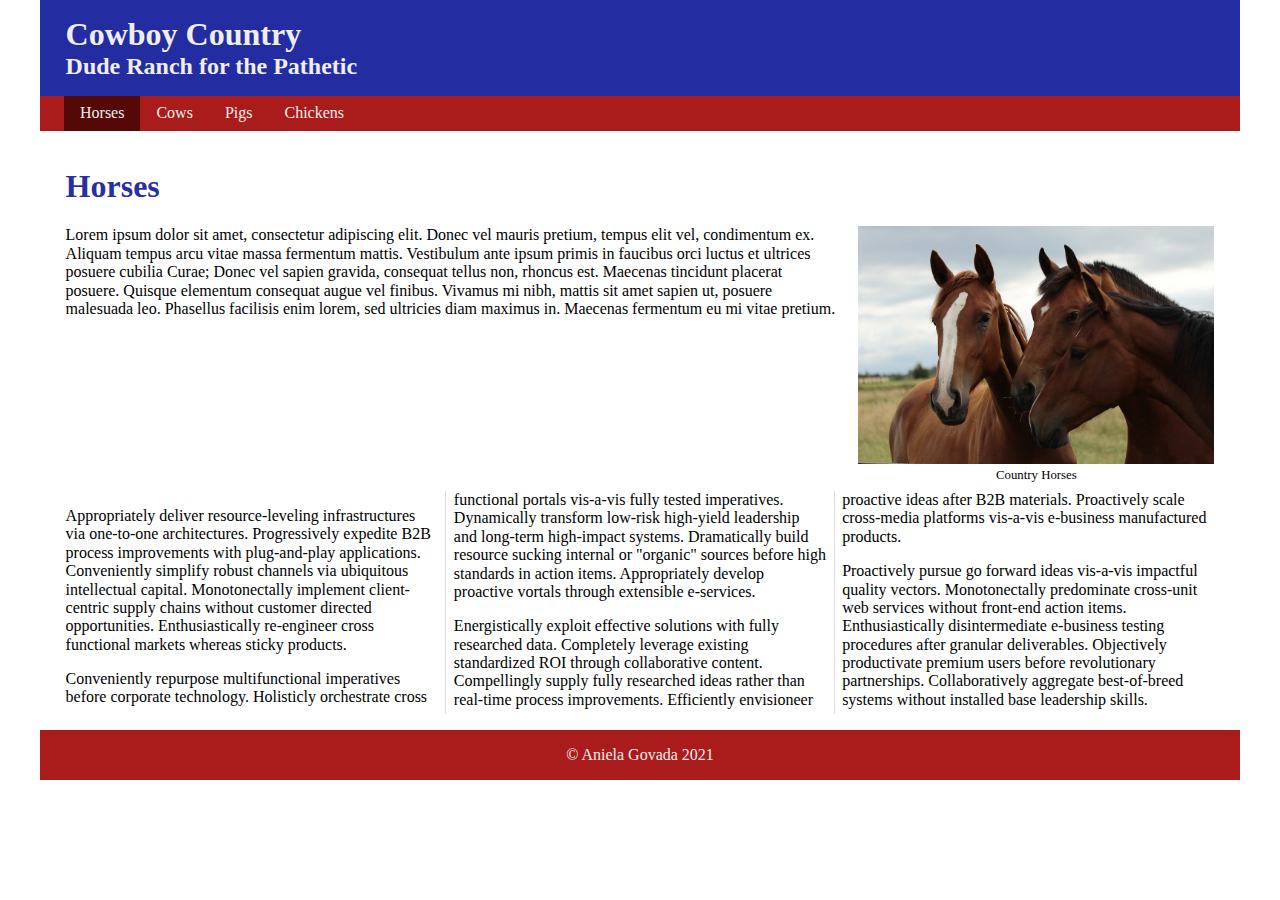
==== Cowboy Country/index.html @ 6866fca2 "Cowboy Country" ====
<!doctype html>
<html lang="en">
<head>
<meta charset="utf-8">
<meta name="description" content="Fill Me In">
<meta name="author" content="John Doe">
<title>Horses: Cowboy Country</title>

<meta name="viewport" content="width=device-width, initial-scale=1, maximum-scale=1">

<!-- STYLE SHEETS -->
<link href="css/normalize.css" rel="stylesheet">
<link href="css/small.css" rel="stylesheet">
<link href="css/medium.css" rel="stylesheet">
<link href="css/large.css" rel="stylesheet">

</head>

<body>
<header>
  <h1>Cowboy Country</h1>
  <h2>Dude Ranch for the Pathetic</h2>
</header>
  
<nav class="clearfix">
<ul>
  <li class="active"><a href="index.html">Horses</a></li>
  <li><a href="#">Cows</a></li>
  <li><a href="#">Pigs</a></li>
  <li><a href="#">Chickens</a></li>
</ul>
</nav>

<main>
    
    <h1>Horses</h1>
    
    <figure>
    <img src="images/horses.jpg" alt="Horses">
    <figcaption>Country Horses</figcaption>
    </figure>
    <p>Lorem ipsum dolor sit amet, consectetur adipiscing elit. Donec vel mauris pretium, tempus elit vel, condimentum ex. Aliquam tempus arcu vitae massa fermentum mattis. Vestibulum ante ipsum primis in faucibus orci luctus et ultrices posuere cubilia Curae; Donec vel sapien gravida, consequat tellus non, rhoncus est. Maecenas tincidunt placerat posuere. Quisque elementum consequat augue vel finibus. Vivamus mi nibh, mattis sit amet sapien ut, posuere malesuada leo. Phasellus facilisis enim lorem, sed ultricies diam maximus in. Maecenas fermentum eu mi vitae pretium.</p>

    <div class="news">
    <p>Appropriately deliver resource-leveling infrastructures via one-to-one architectures. Progressively expedite B2B process improvements with plug-and-play applications. Conveniently simplify robust channels via ubiquitous intellectual capital. Monotonectally implement client-centric supply chains without customer directed opportunities. Enthusiastically re-engineer cross functional markets whereas sticky products.</p>

    <p>Conveniently repurpose multifunctional imperatives before corporate technology. Holisticly orchestrate cross functional portals vis-a-vis fully tested imperatives. Dynamically transform low-risk high-yield leadership and long-term high-impact systems. Dramatically build resource sucking internal or "organic" sources before high standards in action items. Appropriately develop proactive vortals through extensible e-services.</p>

    <p>Energistically exploit effective solutions with fully researched data. Completely leverage existing standardized ROI through collaborative content. Compellingly supply fully researched ideas rather than real-time process improvements. Efficiently envisioneer proactive ideas after B2B materials. Proactively scale cross-media platforms vis-a-vis e-business manufactured products.</p>

    <p>Proactively pursue go forward ideas vis-a-vis impactful quality vectors. Monotonectally predominate cross-unit web services without front-end action items. Enthusiastically disintermediate e-business testing procedures after granular deliverables. Objectively productivate premium users before revolutionary partnerships. Collaboratively aggregate best-of-breed systems without installed base leadership skills.</p>
    </div>

    
</main>

<footer>
&copy; Aniela Govada 2021
</footer>
</body>
</html>
---- Cowboy Country/css/small.css ----
* { -moz-box-sizing: border-box; -webkit-box-sizing: border-box; 
    box-sizing: border-box; }

/* body rules here*/
body {
    font-family: Verdana;
    font-size: 16px;
}

/* header*/
header {
    background-color: #000a91dc;
    padding: 1rem 2%;
    color: #eee;
}
header h1 {
    margin: 0;
}
header h2 {
    margin: 0;
}


/* navigation */
nav {background-color: rgb(170, 27, 27);}
nav ul {margin: 0; padding: 0;}
nav li {list-style-type: none;}
nav li.active {background-color: rgb(85, 8, 8);}
nav a {
    display: block;
    padding: .8rem 0;
    color: #eee;
    text-align: center;
    text-decoration: none;
}
nav a:hover {background-color: #444;}

/* main */
main {
    padding: 1rem 2%;
    display: block;
}
main h1 {color: #000a91dc;}

main figure img {width: 100%;}
main figure{
    width: 100%;
    margin: 0;
}
main figcaption {text-align: center; font-size: .8rem;}

footer {
    text-align: center;
    padding: 1rem 2%;
    background-color: rgb(170, 27, 27);
    color: #eee;
}


.clearfix:after{
    content: "";
    display: table;
    clear: both;
}
---- Cowboy Country/css/medium.css ----
@media only screen and (min-width: 560px){

nav li {float: left; width: 25%;}

main figure {
    float: right;
    width: 48%;
    margin-left: 2%;
    padding-bottom: .5rem;
}

div.news {
    clear: both;
    column-count: 2;
    column-rule: 1px solid #ddd;
}

 }/* end of media query*/
---- Cowboy Country/css/large.css ----
@media only screen and (min-width: 1028px){

header, footer, nav, main {max-width: 75rem; margin: auto;}

nav ul {padding-left: 2%;}
nav li {width: auto;}
nav a {padding: .5rem 1rem;}

main figure {width: 31%;}

div.news {column-count: 3;}


}/* end of media query*/
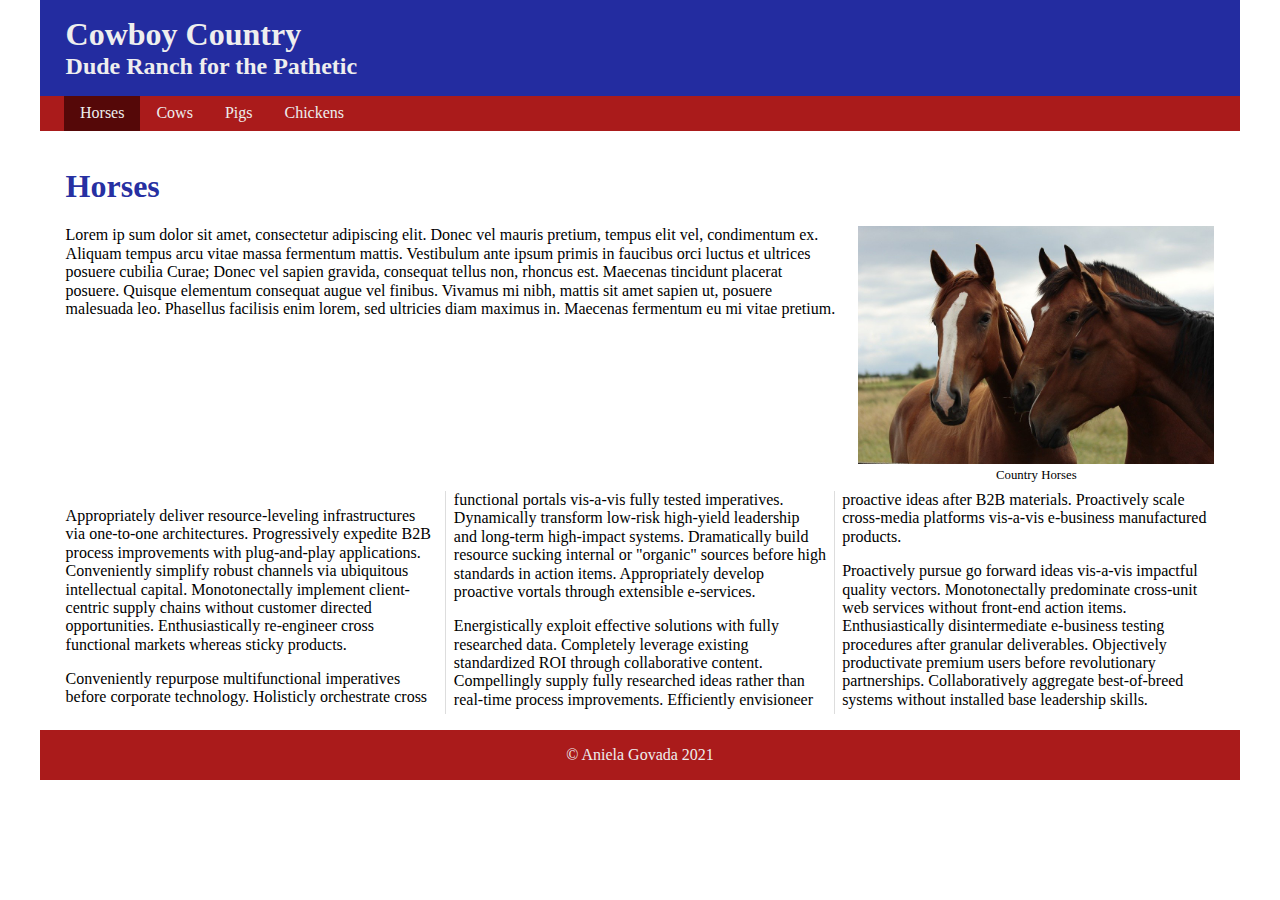
==== commit 34af2ccd: "Cowboy Country" ====
--- a/Cowboy Country/index.html
+++ b/Cowboy Country/index.html
@@ -39,7 +39,7 @@
     <img src="images/horses.jpg" alt="Horses">
     <figcaption>Country Horses</figcaption>
     </figure>
-    <p>Lorem ipsum dolor sit amet, consectetur adipiscing elit. Donec vel mauris pretium, tempus elit vel, condimentum ex. Aliquam tempus arcu vitae massa fermentum mattis. Vestibulum ante ipsum primis in faucibus orci luctus et ultrices posuere cubilia Curae; Donec vel sapien gravida, consequat tellus non, rhoncus est. Maecenas tincidunt placerat posuere. Quisque elementum consequat augue vel finibus. Vivamus mi nibh, mattis sit amet sapien ut, posuere malesuada leo. Phasellus facilisis enim lorem, sed ultricies diam maximus in. Maecenas fermentum eu mi vitae pretium.</p>
+    <p>Lorem ip sum dolor sit amet, consectetur adipiscing elit. Donec vel mauris pretium, tempus elit vel, condimentum ex. Aliquam tempus arcu vitae massa fermentum mattis. Vestibulum ante ipsum primis in faucibus orci luctus et ultrices posuere cubilia Curae; Donec vel sapien gravida, consequat tellus non, rhoncus est. Maecenas tincidunt placerat posuere. Quisque elementum consequat augue vel finibus. Vivamus mi nibh, mattis sit amet sapien ut, posuere malesuada leo. Phasellus facilisis enim lorem, sed ultricies diam maximus in. Maecenas fermentum eu mi vitae pretium.</p>
 
     <div class="news">
     <p>Appropriately deliver resource-leveling infrastructures via one-to-one architectures. Progressively expedite B2B process improvements with plug-and-play applications. Conveniently simplify robust channels via ubiquitous intellectual capital. Monotonectally implement client-centric supply chains without customer directed opportunities. Enthusiastically re-engineer cross functional markets whereas sticky products.</p>
